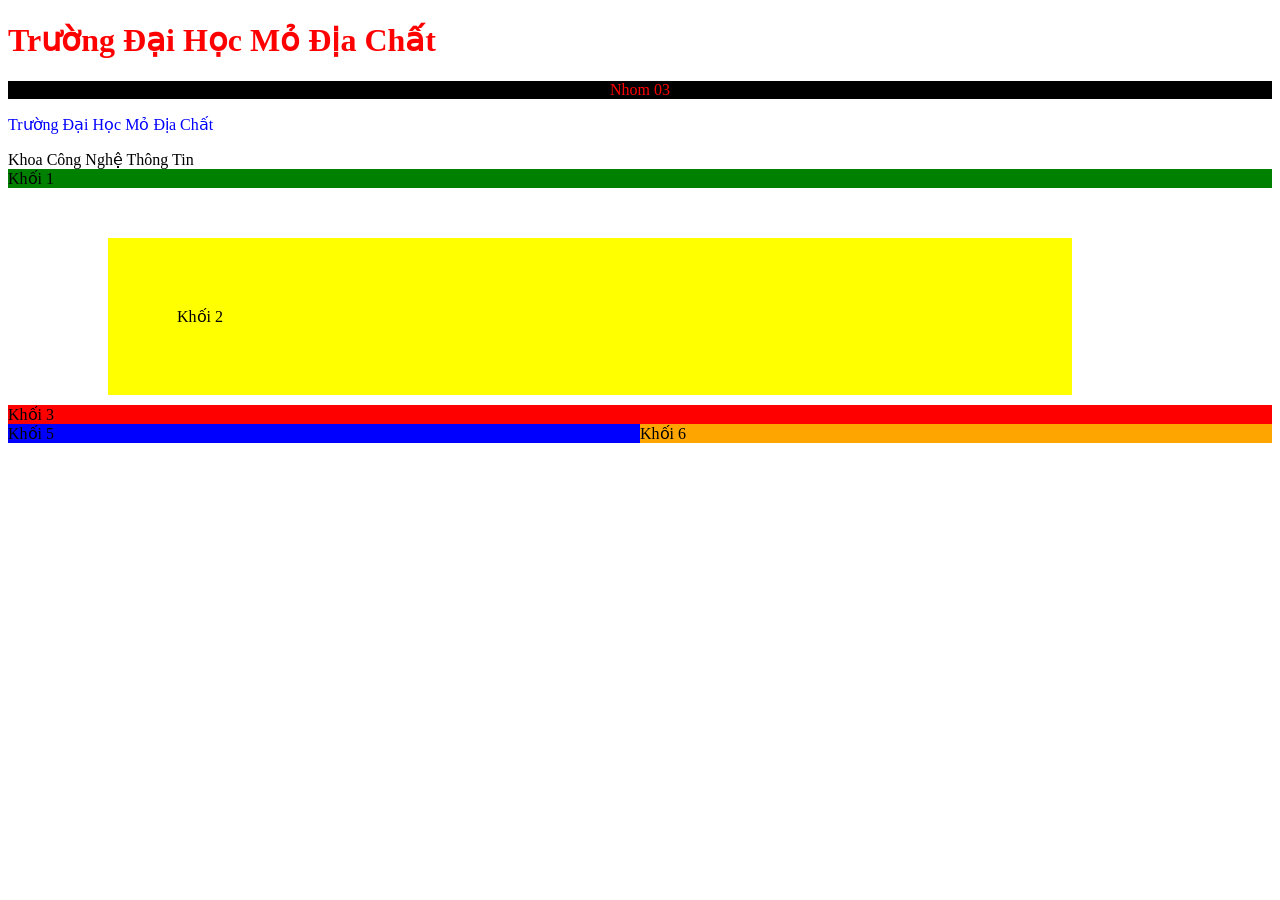
==== bai6/bai6.html @ b2edac24 "Remove bai1.html and add new bai 1.html; create form_dang_ky.html, index.html, and style.css for Bài" ====
<!DOCTYPE html>
<html lang="en">
<head>
    <meta charset="UTF-8">
    <meta name="viewport" content="width=device-width, initial-scale=1.0">
    <title>Document</title>
    
    <style>
        P{
            color: blue;
            
        }
        p.nhom{
            color: red;
            background: black;
            text-align: center;
        }
    </style>
</head>
    
<body>
    <h1 style="color: red;">Trường Đại Học Mỏ Địa Chất</h1>
    <p class="nhom">Nhom 03</p>
    <p> Trường Đại Học Mỏ Địa Chất</p>

    <div id ="ten- khoa">Khoa Công Nghệ Thông Tin</div>
    <link rel="stylesheet" href="style.css">
    <style>
        .khoi1{
            background-color: green;
        }
        .khoi2{
            background-color: yellow;
            /* giá trị cách đều xung quanh = giá trị đó */
            /* 2 giá trị: giá trị đầu (trên dưới), giá trị 2 (trái, phải)*/
            /* 4 giá trị theo thứ tự trên phải dưới trái */
            margin: 50px 200px 10px 100px;

            padding: 69px;
        }
        .khoi3{
            background-color: red;
        }
        .khoi4{
            background-color: gray;
            display: flex;
        }
        .khoi5{
            background-color: blue;
            width: 50%;
        }
        .khoi6{
            background-color: orange;
            width: 50%;
        }


    </style>
<head>
    <body>
        <div class="khoi1">Khối 1</div>
        <div class="khoi2">Khối 2</div>
        <div class="khoi3">Khối 3</div>

        <div class="khoi4">
            <div class="khoi5">Khối 5</div>
            <div class="khoi6">Khối 6</div>
        </div>
           

    </body>
</head>
</body>
</html>
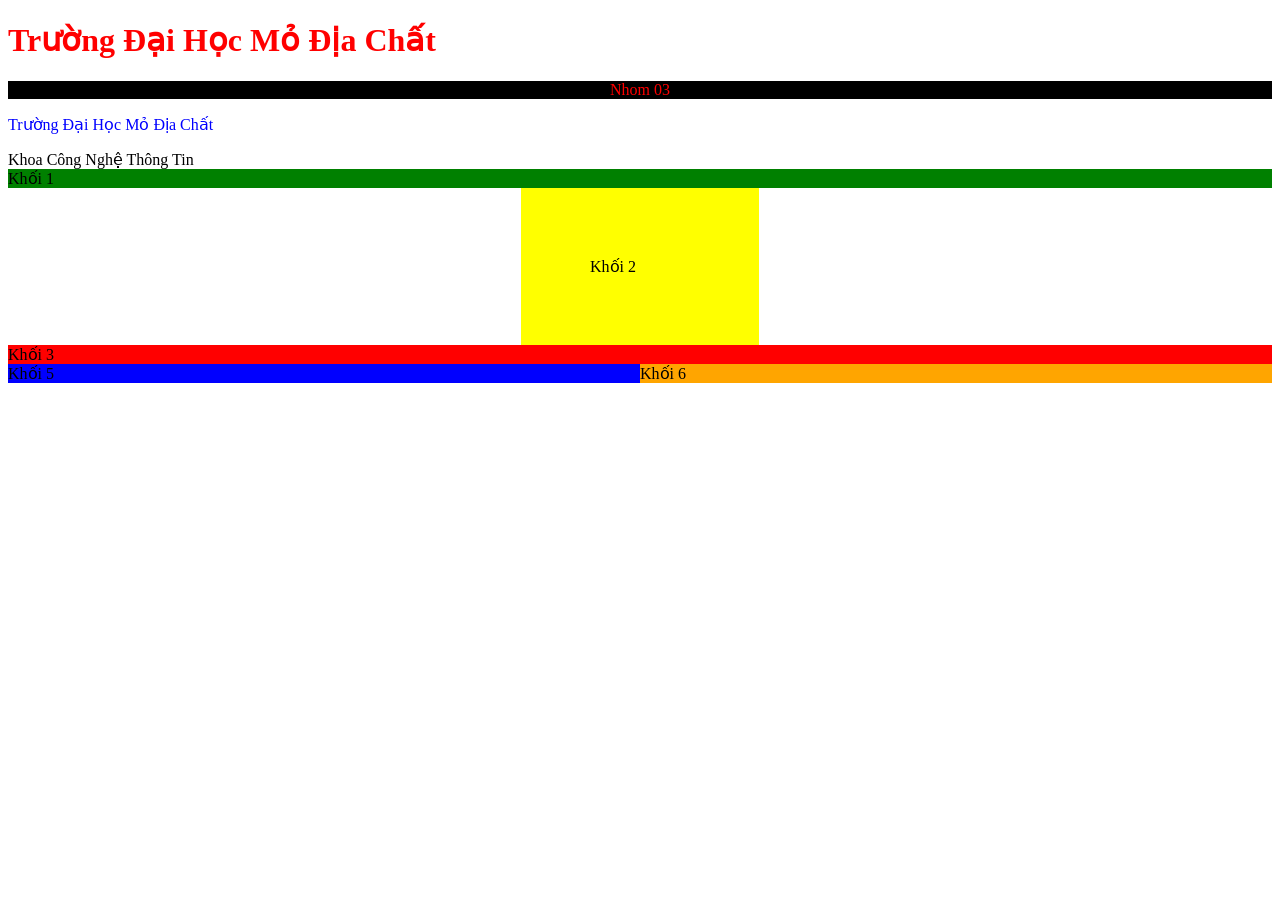
==== commit e1569637: "Update bai6.html styles and add bai7.html for new layout" ====
--- a/bai6/bai6.html
+++ b/bai6/bai6.html
@@ -34,7 +34,8 @@
             /* giá trị cách đều xung quanh = giá trị đó */
             /* 2 giá trị: giá trị đầu (trên dưới), giá trị 2 (trái, phải)*/
             /* 4 giá trị theo thứ tự trên phải dưới trái */
-            margin: 50px 200px 10px 100px;
+            margin: auto;
+            width: 100px;
 
             padding: 69px;
         }
